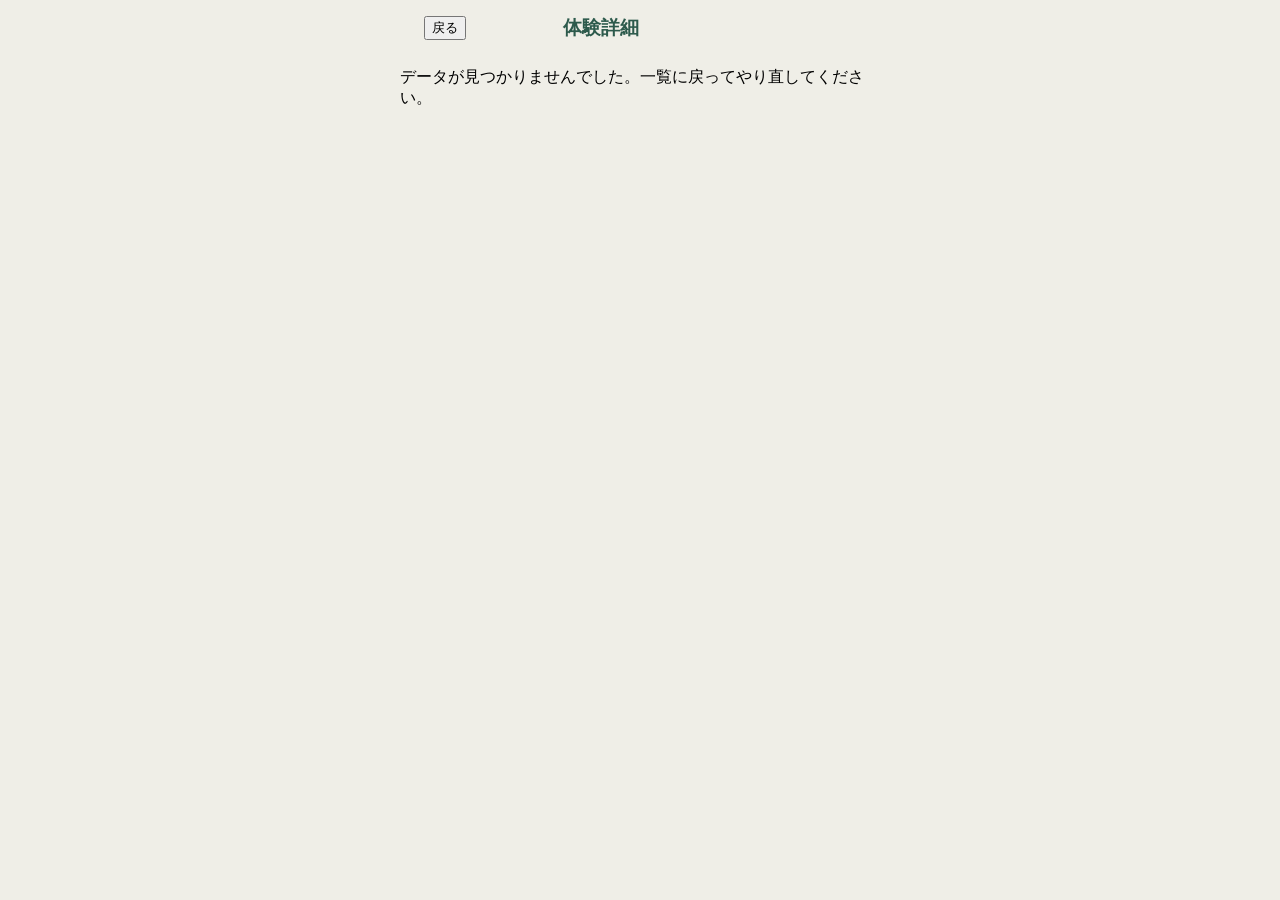
==== detail.html @ 0289b28d "ver7.1.1" ====
<!doctype html>
<html lang="ja">
  <head>
    <meta charset="UTF-8" />
    <meta name="viewport" content="width=device-width, initial-scale=1.0" />
    <title>体験詳細 | ARIFUKU PASS</title>
    <link rel="stylesheet" href="style.css" />
    <style>
      /* パソコンで見てもスマホサイズ（最大幅480px）に固定するための追加CSS */
      .mobile-wrapper {
        max-width: 480px; /* ここがスマホの横幅の基準になります */
        width: 100%;
        margin: 0 auto; /* 画面の中央に配置 */
        display: flex;
        flex-direction: column;
        align-items: center;
      }
    </style>
  </head>
  <body>
    <div class="mobile-wrapper">
      <div class="header-container">
        <button class="back-btn" onclick="window.history.back()">戻る</button>
        <div class="header-title">体験詳細</div>
        <div style="width: 60px"></div>
      </div>

      <div class="detail-content" id="detail-content">
        <p>データを読み込んでいます...</p>
      </div>
    </div>
    <script>
      // 画面が開かれたときに実行される処理
      document.addEventListener("DOMContentLoaded", () => {
        // 一覧画面で保存したデータを引っ張り出す
        const savedData = sessionStorage.getItem("selectedWorkshop");

        if (savedData) {
          // データがあればHTMLに組み立てる
          const item = JSON.parse(savedData);
          const detailContent = document.getElementById("detail-content");

          const imageHtml = item.image
            ? `<img src="${item.image}" class="detail-image" />`
            : "";

          detailContent.innerHTML = `
            ${imageHtml}
            <div class="detail-title">${item.title}</div>
            <div class="time-fee-container" style="margin-bottom: 15px;">
              <div class="info-badge">⌛ ${item.time || "---"}</div>
              <div class="info-badge">💰 ${item.status || "---"}</div>
            </div>
            <div class="detail-desc">${item.description || "詳細情報はありません。"}</div>
          `;
        } else {
          // データがない（直接URLを開いたなど）場合はエラーメッセージ
          document.getElementById("detail-content").innerHTML =
            "<p>データが見つかりませんでした。一覧に戻ってやり直してください。</p>";
        }
      });
    </script>
  </body>
</html>
---- style.css ----
body {
  font-family: sans-serif;
  background-color: #efeee7;
  margin: 0;
  padding: 0 0 20px 0;
  display: flex;
  flex-direction: column;
  align-items: center;
}
.header-container {
  width: 100%;
  max-width: 90%;
  display: flex;
  justify-content: space-between;
  align-items: center;
  padding: 15px 0 10px 0;
}
.top-logo {
  max-width: 60px;
  height: auto;
}
.header-title {
  font-size: 1.2rem;
  font-weight: bold;
  color: #2d5a4c;
  text-align: center;
  flex-grow: 1;
  margin-right: 60px;
}

.id-card {
  background: #fff;
  border: 3px solid #000;
  border-radius: 20px;
  padding: 15px;
  width: 100%;
  max-width: 90%;
  margin-bottom: 25px;
  box-shadow: 5px 5px 0px rgba(0, 0, 0, 0.1);
  box-sizing: border-box;
}
.photo-frame img {
  width: 100%;
  border-radius: 10px;
  border: 2px solid #000;
  display: block;
}
.card-info {
  margin-top: 15px;
}
.info-top-row {
  display: flex;
  justify-content: space-between;
  align-items: center;
  margin-bottom: 5px;
}
.user-name {
  font-size: 1.4rem;
  font-weight: bold;
  margin: 0;
}
.level-badge {
  display: flex;
  align-items: center;
  gap: 8px;
  border-bottom: 2px solid #2d5a4c;
}
.level-label {
  color: #2d5a4c;
  font-size: 1rem;
  font-weight: bold;
}
.stars {
  color: #2d5a4c;
  font-size: 1rem;
}
.level-description {
  font-size: 0.85rem;
  color: #333;
  margin-top: 8px;
  line-height: 1.4;
}

.welcome-message {
  width: 100%;
  max-width: 90%;
  margin: 10px 0 15px 0;
  text-align: center;
  font-size: 0.9rem;
  line-height: 1.6;
  color: #333;
}

.time-selection-title {
  width: 100%;
  max-width: 90%;
  font-size: 0.9rem;
  font-weight: bold;
  margin-bottom: 12px;
  text-align: center;
}
.time-button-container {
  display: flex;
  gap: 8px;
  flex-wrap: wrap;
  justify-content: center;
  margin-bottom: 30px;
  width: 100%;
  max-width: 90%;
}

.time-button {
  background-color: #2d5a4c;
  color: #efeee7;
  padding: 8px 12px;
  border-radius: 6px;
  font-size: 0.8rem;
  font-weight: bold;
  min-width: 70px;
  border: none;
  display: flex;
  justify-content: center;
  align-items: center;
  box-sizing: border-box;
}

.section-title {
  width: 100%;
  max-width: 90%;
  font-weight: bold;
  margin-bottom: 10px;
  border-left: 5px solid #000;
  padding-left: 10px;
  box-sizing: border-box;
}

.container {
  display: grid;
  grid-template-columns: 1fr;
  gap: 15px;
  width: 100%;
  max-width: 90%;
}

.card {
  background: white;
  padding: 15px;
  border-radius: 8px;
  border: 2px solid #000;
  display: flex;
  flex-direction: column;
  box-sizing: border-box;
}
.title {
  font-weight: bold;
  font-size: 0.9rem;
  margin-bottom: 8px;
}

.card-image {
  width: 100%;
  height: 180px;
  object-fit: cover;
  border-radius: 6px;
  margin-bottom: 8px;
  border: 1px solid #ddd;
}

.description {
  font-size: 0.75rem;
  color: #666;
  flex-grow: 1;
}
.time-fee-container {
  display: flex;
  gap: 5px;
  margin-top: 10px;
}
.info-badge {
  flex: 1;
  padding: 4px;
  border-radius: 4px;
  font-size: 0.7rem;
  background: #e0f2f1;
  color: #00796b;
  font-weight: bold;
  text-align: center;
  display: flex;
  justify-content: center;
  align-items: center;
}

.error-log {
  font-size: 0.6rem;
  color: red;
  background: #fee;
  padding: 5px;
  margin-top: 5px;
  border-radius: 5px;
  display: none;
}
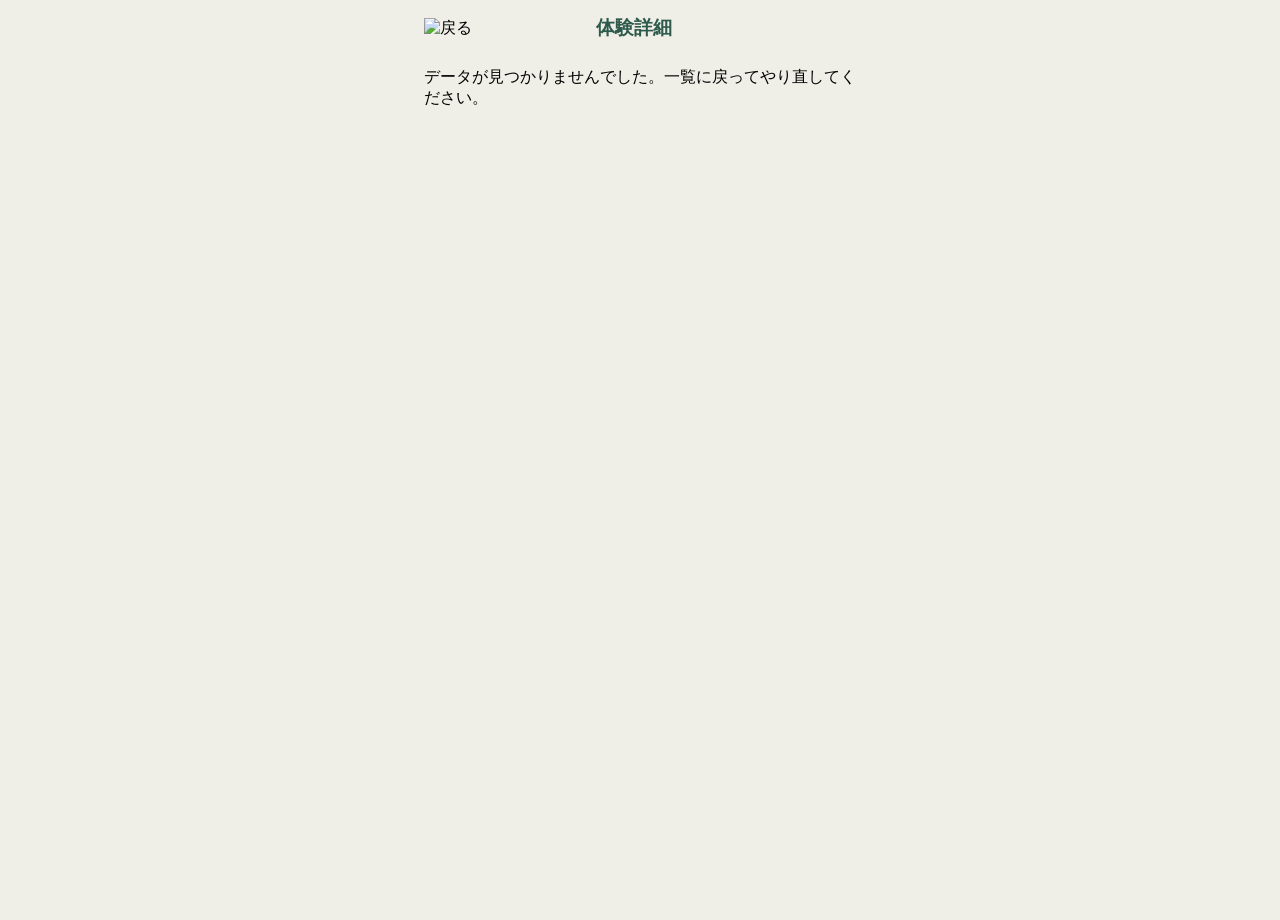
==== commit 2f8f6315: "ver.7.1.2" ====
--- a/detail.html
+++ b/detail.html
@@ -6,55 +6,202 @@
     <title>体験詳細 | ARIFUKU PASS</title>
     <link rel="stylesheet" href="style.css" />
     <style>
-      /* パソコンで見てもスマホサイズ（最大幅480px）に固定するための追加CSS */
+      /* --- 詳細画面専用の追加CSS --- */
+
+      /* パソコンで見てもスマホサイズに固定 */
       .mobile-wrapper {
-        max-width: 480px; /* ここがスマホの横幅の基準になります */
-        width: 100%;
-        margin: 0 auto; /* 画面の中央に配置 */
+        max-width: 480px;
+        width: 100%;
+        margin: 0 auto;
         display: flex;
         flex-direction: column;
         align-items: center;
+        background-color: #efeee7;
+        min-height: 100vh;
+      }
+
+      /* 詳細コンテンツ全体（幅を90%に指定） */
+      .detail-content {
+        width: 100%;
+        max-width: 90%;
+        box-sizing: border-box;
+        padding-bottom: 30px;
+        display: flex;
+        flex-direction: column;
+        align-items: center;
+      }
+
+      /* 画像ボックス */
+      .detail-image-box {
+        width: 100%;
+        display: flex;
+        justify-content: center;
+        margin-bottom: 15px;
+      }
+      /* 画像 (横幅100%, 高さを抑える) */
+      .detail-image-new {
+        width: 100%;
+        max-height: 200px;
+        object-fit: cover;
+        border-radius: 8px;
+        box-shadow: 0 2px 4px rgba(0, 0, 0, 0.1);
+      }
+
+      /* タイトル */
+      .detail-title-new {
+        width: 100%;
+        font-size: 1.3rem;
+        font-weight: bold;
+        margin-bottom: 10px;
+        color: #2d5a4c;
+        line-height: 1.3;
+        text-align: center;
+      }
+
+      /* 見出し説明 */
+      .detail-headline {
+        width: 100%;
+        font-size: 0.95rem;
+        line-height: 1.5;
+        color: #333;
+        margin-bottom: 15px;
+        background-color: white;
+        padding: 12px;
+        border-radius: 8px;
+        border: 1px solid #ddd;
+        box-sizing: border-box;
+      }
+
+      /* セクションテキスト群（幅100%になり、親の90%に収まる） */
+      .detail-section {
+        width: 100%;
+        margin-bottom: 15px;
+        background-color: white;
+        padding: 15px;
+        border-radius: 8px;
+        border: 1px solid #ddd;
+        box-sizing: border-box;
+      }
+      .section-heading {
+        font-size: 1rem;
+        font-weight: bold;
+        margin-bottom: 10px;
+        color: #2d5a4c;
+        border-bottom: 2px solid #2d5a4c;
+        padding-bottom: 5px;
+        display: inline-block;
+      }
+      .section-body {
+        font-size: 0.85rem;
+        line-height: 1.6;
+        color: #444;
+        white-space: pre-wrap;
+      }
+
+      /* 予約するボタン */
+      .reserve-btn-container {
+        width: 100%;
+        display: flex;
+        justify-content: center;
+        margin-top: 20px;
+      }
+      .reserve-btn {
+        background-color: #2d5a4c;
+        color: #efeee7;
+        border: none;
+        padding: 12px 40px;
+        border-radius: 8px;
+        font-size: 1.1rem;
+        font-weight: bold;
+        cursor: pointer;
+        box-shadow: 0 4px 6px rgba(0, 0, 0, 0.2);
+        transition: background-color 0.2s;
+      }
+      .reserve-btn:hover {
+        background-color: #1a3a30;
       }
     </style>
   </head>
   <body>
     <div class="mobile-wrapper">
       <div class="header-container">
-        <button class="back-btn" onclick="window.history.back()">戻る</button>
+        <img
+          src="ロゴ.png"
+          alt="戻る"
+          class="top-logo"
+          onclick="window.history.back()"
+          style="cursor: pointer"
+        />
         <div class="header-title">体験詳細</div>
-        <div style="width: 60px"></div>
       </div>
 
       <div class="detail-content" id="detail-content">
         <p>データを読み込んでいます...</p>
       </div>
     </div>
+
     <script>
-      // 画面が開かれたときに実行される処理
       document.addEventListener("DOMContentLoaded", () => {
-        // 一覧画面で保存したデータを引っ張り出す
         const savedData = sessionStorage.getItem("selectedWorkshop");
 
         if (savedData) {
-          // データがあればHTMLに組み立てる
           const item = JSON.parse(savedData);
           const detailContent = document.getElementById("detail-content");
 
+          // 1. 画像
           const imageHtml = item.image
-            ? `<img src="${item.image}" class="detail-image" />`
+            ? `<div class="detail-image-box"><img src="${item.image}" alt="${item.title}" class="detail-image-new" /></div>`
             : "";
 
+          // 2. 見出し (description)
+          // もし空っぽ（または undefined）なら何も表示しない
+          const headlineHtml = item.description
+            ? `<div class="detail-headline">${item.description}</div>`
+            : "";
+
+          // 3. 所要時間・料金（メイン画面と同じ緑のバッジ）
+          let timeFeeHtml = "";
+          if (item.time || item.status) {
+            timeFeeHtml = `<div class="time-fee-container" style="width: 100%; justify-content: center; margin-bottom: 20px; gap: 10px;">`;
+            if (item.time)
+              timeFeeHtml += `<div class="info-badge">${item.time}</div>`;
+            if (item.status)
+              timeFeeHtml += `<div class="info-badge">${item.status}</div>`;
+            timeFeeHtml += `</div>`;
+          }
+
+          // 4. 各項目
+          let sectionsHtml = "";
+          const addSection = (title, content) => {
+            if (content && content.toString().trim() !== "") {
+              sectionsHtml += `
+                <div class="detail-section">
+                  <div class="section-heading">${title}</div>
+                  <div class="section-body">${content}</div>
+                </div>
+              `;
+            }
+          };
+
+          addSection("体験詳細", item.detail);
+          addSection("スケジュール", item.schedule);
+          addSection("持ち物", item.belongings);
+          addSection("注意事項", item.caution);
+          addSection("体験場所", item.place);
+          addSection("集合場所", item.meetingplace);
+
+          // 全体を組み立てて表示
           detailContent.innerHTML = `
             ${imageHtml}
-            <div class="detail-title">${item.title}</div>
-            <div class="time-fee-container" style="margin-bottom: 15px;">
-              <div class="info-badge">⌛ ${item.time || "---"}</div>
-              <div class="info-badge">💰 ${item.status || "---"}</div>
+            <div class="detail-title-new">${item.title}</div>
+            ${headlineHtml}
+            ${timeFeeHtml}
+            ${sectionsHtml}
+            <div class="reserve-btn-container">
+              <button class="reserve-btn">予約する</button>
             </div>
-            <div class="detail-desc">${item.description || "詳細情報はありません。"}</div>
           `;
         } else {
-          // データがない（直接URLを開いたなど）場合はエラーメッセージ
           document.getElementById("detail-content").innerHTML =
             "<p>データが見つかりませんでした。一覧に戻ってやり直してください。</p>";
         }
